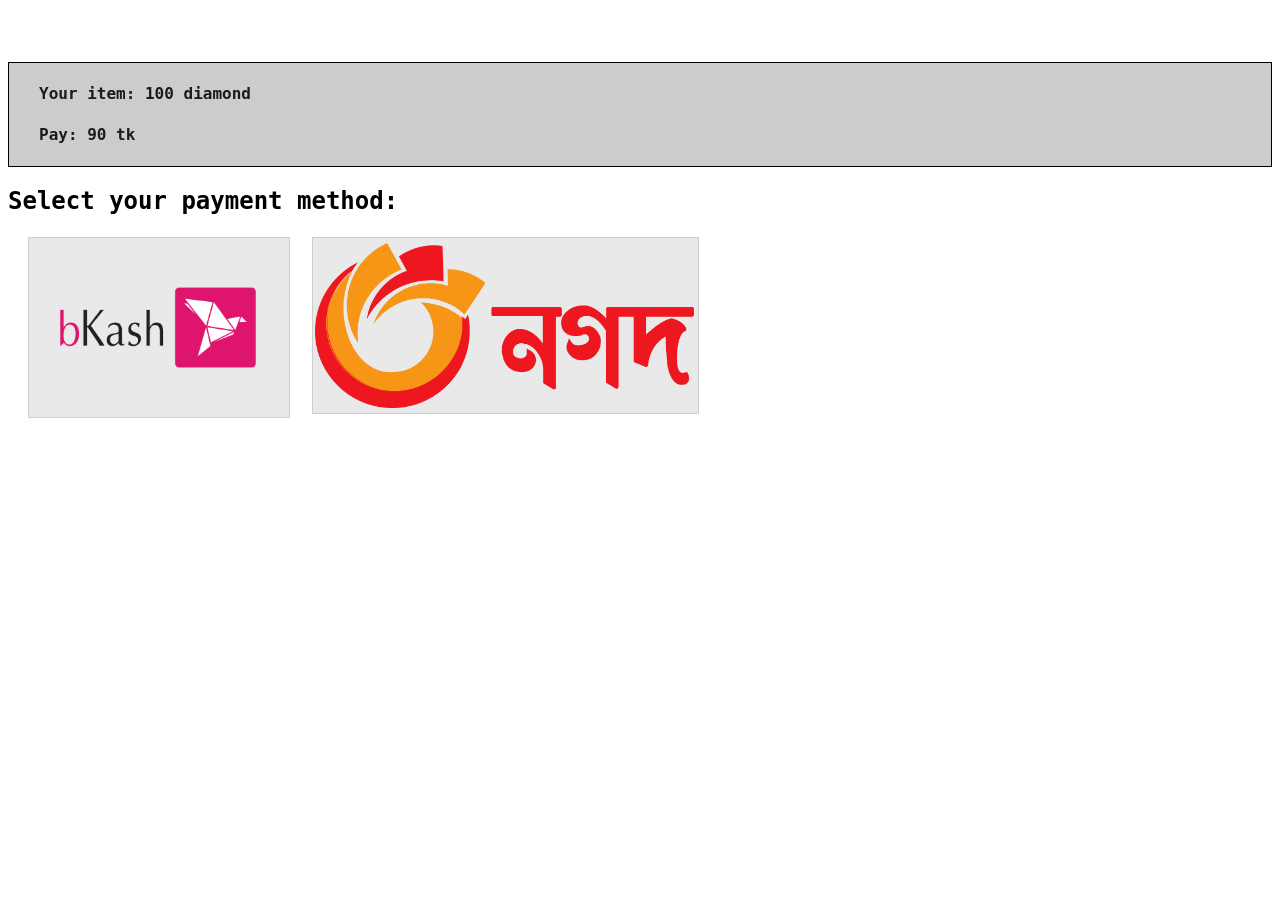
==== dm-100/index.html @ d4f22143 "first commit" ====
<!DOCTYPE html>
<html lang="en">
<head>
    <meta charset="UTF-8">
    <meta http-equiv="X-UA-Compatible" content="IE=edge">
    <meta name="viewport" content="width=device-width, initial-scale=1.0">
    <title>Select payment method</title>
    <link rel="stylesheet" href="style.css">
</head>
<body>
    <br><br><br>
<section>
       <div class="list">
        <h4>Your item: 100 diamond</h4>
        <h4>Pay: 90 tk</h4>
       </div>

</section>
    
<section>
 <h2>Select your payment method:</h2>
    
</section>

<section>
 <a href="../payment-info-bk/"><div id="bk-img" class="bk-na"><img src="images/bkash.png" alt=""></div></a>
 <a href="../payment-info-na/"><div id="na-img" class="bk-na"><img src="images/nagad.png" alt=""></div></a>
</section>

</body>
</html>
---- dm-100/style.css ----
.bk-na img{
    width: 30%;
    padding: 5px 4px 5px 2px;
    margin: 2px 2px 2px 20px;
    border: 1px solid rgb(209, 205, 205);  
    float: left;
    background-color: rgb(233, 233, 233);
    
}
#bk-img{
    width: 67%;

}
h2{
    font-family: 'Anonymous Pro', monospace;
}
.list{
    border: 1px solid black;
    background-color: rgb(206, 203, 203);
    padding: 0px 1px 1px 30px;
    color: rgb(29, 26, 26);
    font-family: 'Anonymous Pro', monospace;
}
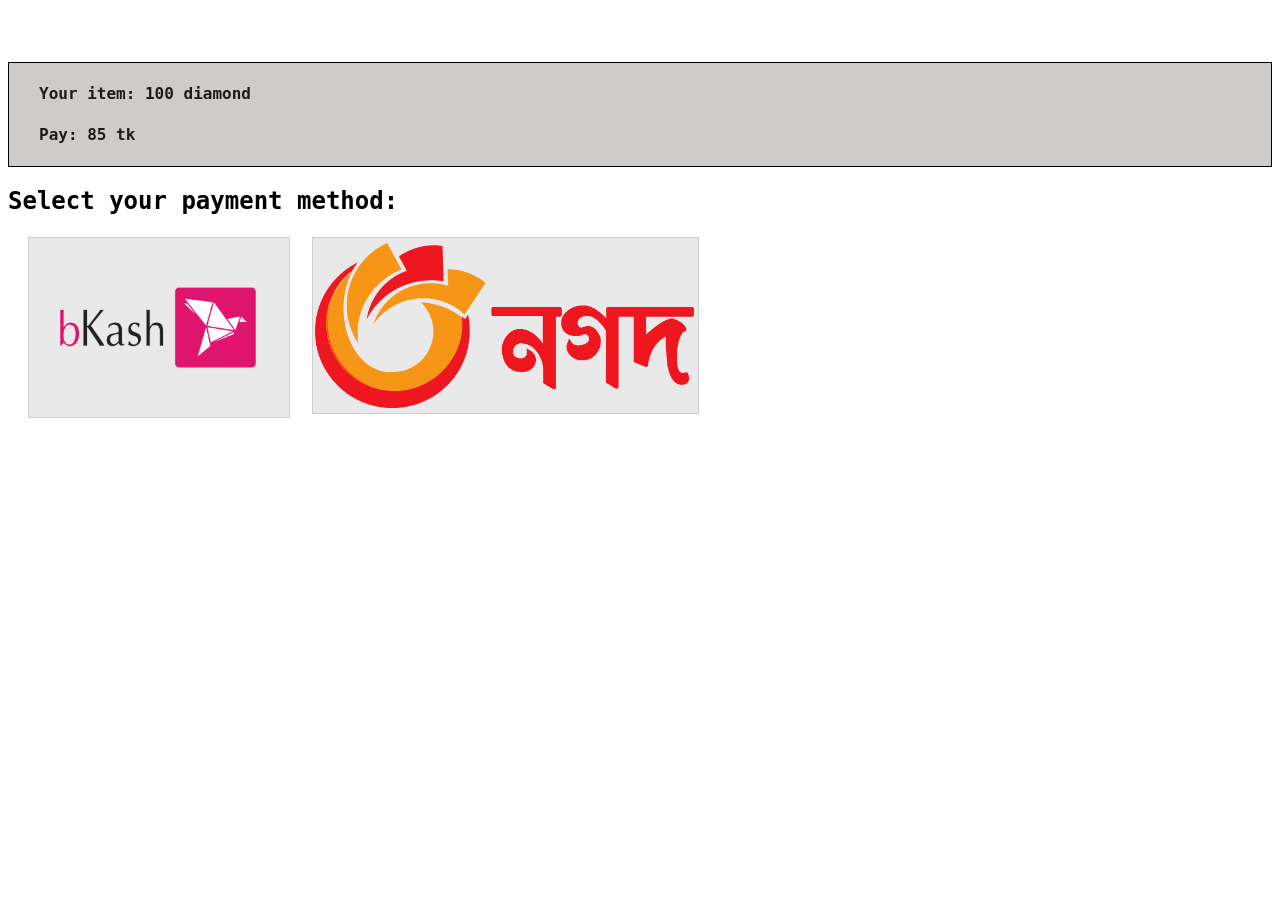
==== commit 54c1ee16: "change btn color" ====
--- a/dm-100/index.html
+++ b/dm-100/index.html
@@ -1,31 +1,35 @@
 <!DOCTYPE html>
 <html lang="en">
+
 <head>
-    <meta charset="UTF-8">
-    <meta http-equiv="X-UA-Compatible" content="IE=edge">
-    <meta name="viewport" content="width=device-width, initial-scale=1.0">
-    <title>Select payment method</title>
-    <link rel="stylesheet" href="style.css">
+  <meta charset="UTF-8" />
+  <meta http-equiv="X-UA-Compatible" content="IE=edge" />
+  <meta name="viewport" content="width=device-width, initial-scale=1.0" />
+  <title>Select payment method</title>
+  <link rel="stylesheet" href="style.css" />
 </head>
+
 <body>
-    <br><br><br>
-<section>
-       <div class="list">
-        <h4>Your item: 100 diamond</h4>
-        <h4>Pay: 90 tk</h4>
-       </div>
+  <br /><br /><br />
+  <section>
+    <div class="list">
+      <h4>Your item: 100 diamond</h4>
+      <h4>Pay: 85 tk</h4>
+    </div>
+  </section>
 
-</section>
-    
-<section>
- <h2>Select your payment method:</h2>
-    
-</section>
+  <section>
+    <h2>Select your payment method:</h2>
+  </section>
 
-<section>
- <a href="../payment-info-bk/"><div id="bk-img" class="bk-na"><img src="images/bkash.png" alt=""></div></a>
- <a href="../payment-info-na/"><div id="na-img" class="bk-na"><img src="images/nagad.png" alt=""></div></a>
-</section>
+  <section>
+    <a href="../payment-info-bk/?item=100-Diamond">
+      <div id="bk-img" class="bk-na"><img src="images/bkash.png" alt="" /></div>
+    </a>
+    <a href="../payment-info-na/?item=100-Diamond">
+      <div id="na-img" class="bk-na"><img src="images/nagad.png" alt="" /></div>
+    </a>
+  </section>
+</body>
 
-</body>
-</html>+</html>
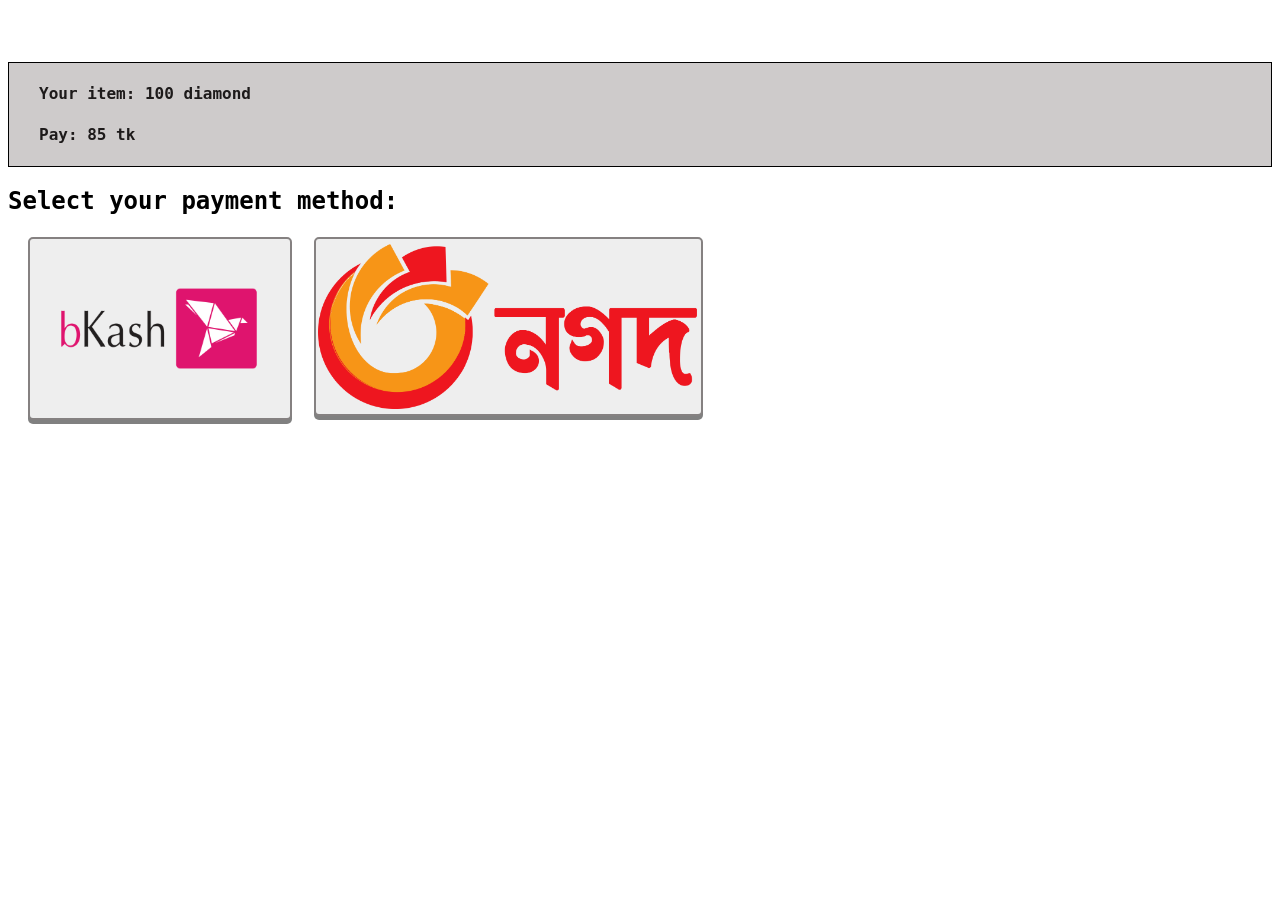
==== commit 0a198634: "update" ====
--- a/dm-100/index.html
+++ b/dm-100/index.html
@@ -7,8 +7,8 @@
   <meta name="viewport" content="width=device-width, initial-scale=1.0" />
   <title>Select payment method</title>
   <link rel="stylesheet" href="style.css" />
+ 
 </head>
-
 <body>
   <br /><br /><br />
   <section>
@@ -21,8 +21,6 @@
   <section>
     <h2>Select your payment method:</h2>
   </section>
-
-  <section>
     <a href="../payment-info-bk/?item=100-Diamond">
       <div id="bk-img" class="bk-na"><img src="images/bkash.png" alt="" /></div>
     </a>
@@ -30,6 +28,7 @@
       <div id="na-img" class="bk-na"><img src="images/nagad.png" alt="" /></div>
     </a>
   </section>
+  
 </body>
 
 </html>
--- a/dm-100/style.css
+++ b/dm-100/style.css
@@ -2,10 +2,18 @@
     width: 30%;
     padding: 5px 4px 5px 2px;
     margin: 2px 2px 2px 20px;
-    border: 1px solid rgb(209, 205, 205);  
+    border: 2px solid rgb(133, 129, 129);  
     float: left;
-    background-color: rgb(233, 233, 233);
-    
+    background-color: rgb(238, 238, 238);
+    border-radius: 5px;
+    box-shadow: 0 4px gray;
+}
+.bk-na :hover {background-color: #ffffff}
+
+.bk-na :active {
+  background-color: #93B5C6;
+  box-shadow: 0 5px #666;
+  transform: translateY(4px);
 }
 #bk-img{
     width: 67%;
@@ -20,4 +28,5 @@
     padding: 0px 1px 1px 30px;
     color: rgb(29, 26, 26);
     font-family: 'Anonymous Pro', monospace;
-}+}
+
